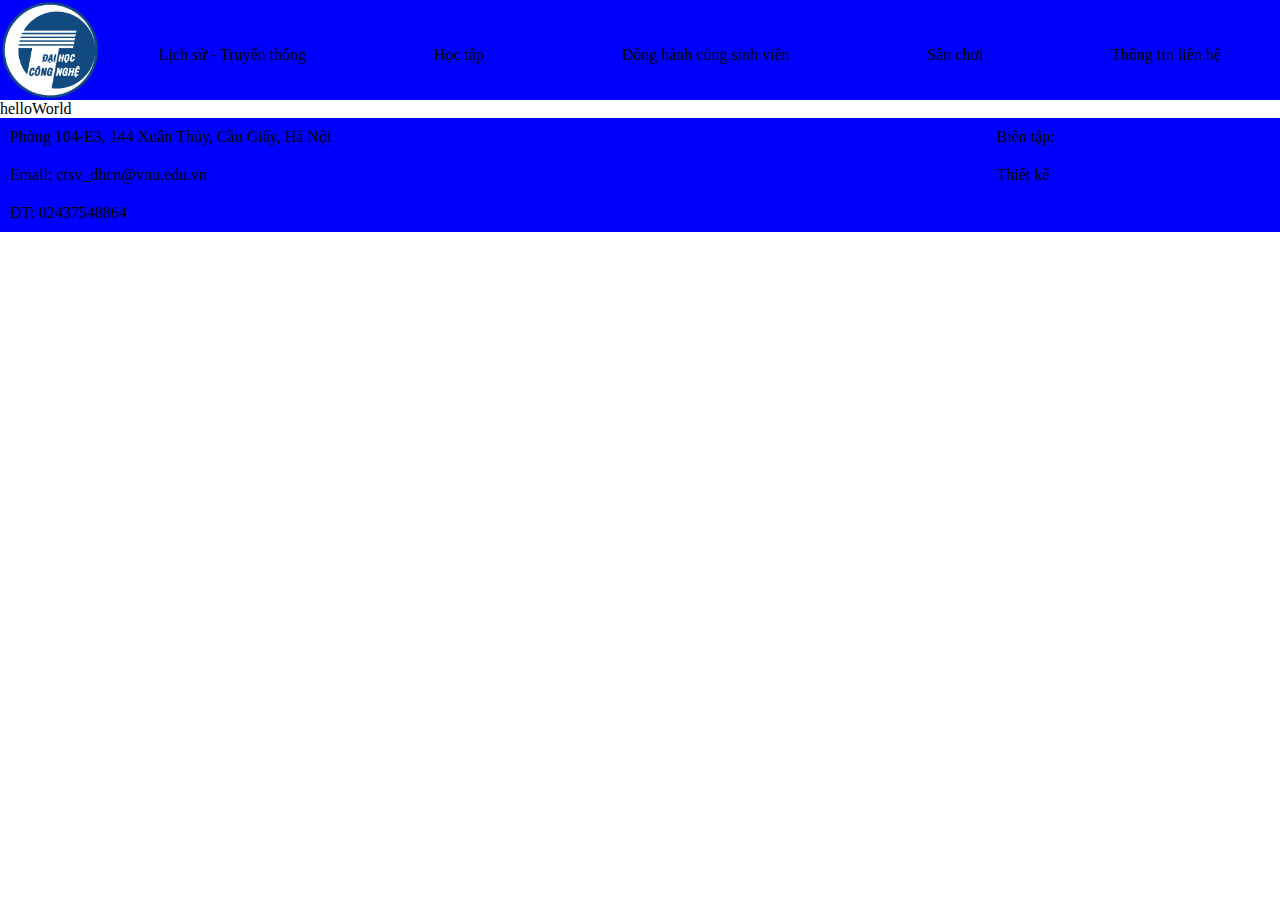
==== index.html @ 9a03441e "first commit" ====
<!DOCTYPE html>
<html lang="en">

<head>
    <meta charset="UTF-8">
    <meta http-equiv="X-UA-Compatible" content="IE=edge">
    <meta name="viewport" content="width=device-width, initial-scale=1.0">
    <link rel="stylesheet" href="style.css">
    <link rel="stylesheet" href="nav.css">
    <link rel="stylesheet" href="footer.css">
    <link rel="stylesheet" href="https://cdnjs.cloudflare.com/ajax/libs/font-awesome/4.7.0/css/font-awesome.min.css">
    <title>Document</title>
</head>

<body>

    <!-- navbar -->
    <div class="nav-bar">
        <div class="nav">
            <img src="./images/logo.png" alt="logo" class="logo" />
            <button class="menu-button" onclick="showNav()"><i class="fa fa-bars"></i></button>
        </div>
        <div id="nav-items" class="nav-items">
            <buton class="nav-item">
                <a href="#" style="color:black; text-decoration: none;">Lịch sử - Truyển thống</a>
            </buton>
            <buton class="nav-item" id="hoc-tap" onclick="dropDown('hoc-tap')">
                <p>Học tập</p>
                <div class="dropdown-content">
                    <a href="#">Thư viện UET</a>
                    <a href="#">Nội quy - Quy chế</a>
                    <a href="#">Kế hoạch học tập</a>
                </div>
            </buton>
            <buton class="nav-item" id="dong-hanh-cung-sv" onclick="dropDown('dong-hanh-cung-sv')">
                <p>Đồng hành cùng sinh viên</p>
                <div class="dropdown-content">
                    <a href="#">Học bổng</a>
                    <a href="#">Tuyển dụng - Việc làm</a>
                    <a href="#">Ký túc xá</a>
                    <a href="#">Khám chữa bệnh</a>
                    <a href="#">Thực tập - Thực tế</a>
                    <a href="#">Trao đổi sinh viên</a>
                    <a href="#">Học phí - Chế độ chính sách</a>
                    <a href="#">Thủ tục hành chính một cửa</a>
                    <a href="#">Các cổng thông tin hữu ích</a>
                </div>
            </buton>
            <buton class="nav-item" id="san-choi" onclick="dropDown('san-choi')">
                <p>Sân chơi</p>
                <div class="dropdown-content">
                    <a href="#">Thông tin về Đoàn - Hội</a>
                    <a href="#">Các hoạt động Đoàn - Hội trong năm</a>
                    <a href="#">Các ban chuyên môn, CLB, Đội, Nhóm</a>
                </div>
            </buton>
            <buton class="nav-item">
                <a href="#" style="color:black; text-decoration: none;">Thông tin liên hệ</a>
            </buton>
        </div>
    </div>
    <div>helloWorld</div>


    <!-- footer -->

    <div class="footer">
        <div class="address">
            <p style="margin-top:0px;">Phòng 104-E3, 144 Xuân Thủy, Cầu Giấy, Hà Nội</p>
            <p>Email: ctsv_dhcn@vnu.edu.vn</p>
            <p>ĐT: 02437548864</p>
        </div>
        <div class="actor">
            <p>Biên tập:</p>
            <p>Thiết kế</p>
        </div>
    </div>

    <script src="menuButton.js"></script>
    <script src="dropDown.js"></script>
</body>

</html>
---- nav.css ----
body{
    margin: 0;
}

.nav-bar{
    display: block;
    flex-wrap: wrap;
    background-color: blue;
}

.nav{
    display:flex;
    justify-content: space-between;
}

.logo{
    width: 100px;
    height: 100px;
}

.menu-button{
    display: inline-block;
    width: 50px;
    height: 50px;
    margin:auto 20px;
    padding: 0;
    border: none;
}

.nav-items{
    display: none;
}

.nav-items.actived{
    display: block;
}

.nav-item{
    display: block;
    text-align: center;
    background-color: blue;
    padding: 10px 0 0 0;
}

.nav-item .dropdown-content{
    display: none;
    background-color: blue;
}

.nav-item.actived{
    display: block;
    text-align: center;
    background-color: blue;
    padding: 10px 0 0 0;
}

.nav-item.actived .dropdown-content{
    display: block;
    padding: 0;
}

.nav-item p{
    margin: 0;
}

.dropdown-content a {
    color: black;
    padding: 12px 16px;
    text-decoration: none;
    display: block;
}


/* for desktop */
@media only screen and (min-width: 575px) {
    .nav-bar{
        display:flex;
        flex-wrap: nowrap;
        height: 100px;
        justify-content: space-around;
    }

    .nav{
        display:inline-block;
    }

    .menu-button{
        display: none;
    }

    .nav-items{
        display: flex;
        justify-content: space-around;
        flex-grow: 1;
    }

    .nav-item{
        display: flex;
        align-items: center;
        position: relative;
    }

    .nav-item.actived{
        display:flex;
        align-items: center;
        position: relative;
    }

    .nav-item.actived .dropdown-content{
        display: block;
        position: absolute;
        background-color: blue;
        top: 100px;
        width: 250px;
        left: 0;
        z-index: 1;
    }

    .nav-item .dropdown-content {
        display: none;
        position: absolute;
        background-color: blue;
        top: 100px;
        width: 250px;
        left: 0;
        z-index: 1;
    }

    .dropdown-content a {
        color: black;
        padding: 12px 16px;
        text-decoration: none;
        display: block;
    }

    a:hover{
        background-color: #007bff;
    }
}
---- footer.css ----
.footer{
    display:block;
    background-color: blue;
}

.footer .address{
    text-align: left;
    flex-grow: 3;
}

.footer .actor{
    text-align:left;
    flex-grow: 1;
}
p{
    margin: 0;
    padding: 10px
}


@media only screen and (min-width: 575px) {
    .footer{
        display:flex;
        justify-content: space-between;
        background-color: blue;
    }

    .footer .address{
        text-align: left;
        flex-grow: 3;
    }
    
    .footer .actor{
        text-align:left;
        flex-grow: 1;
    }
}
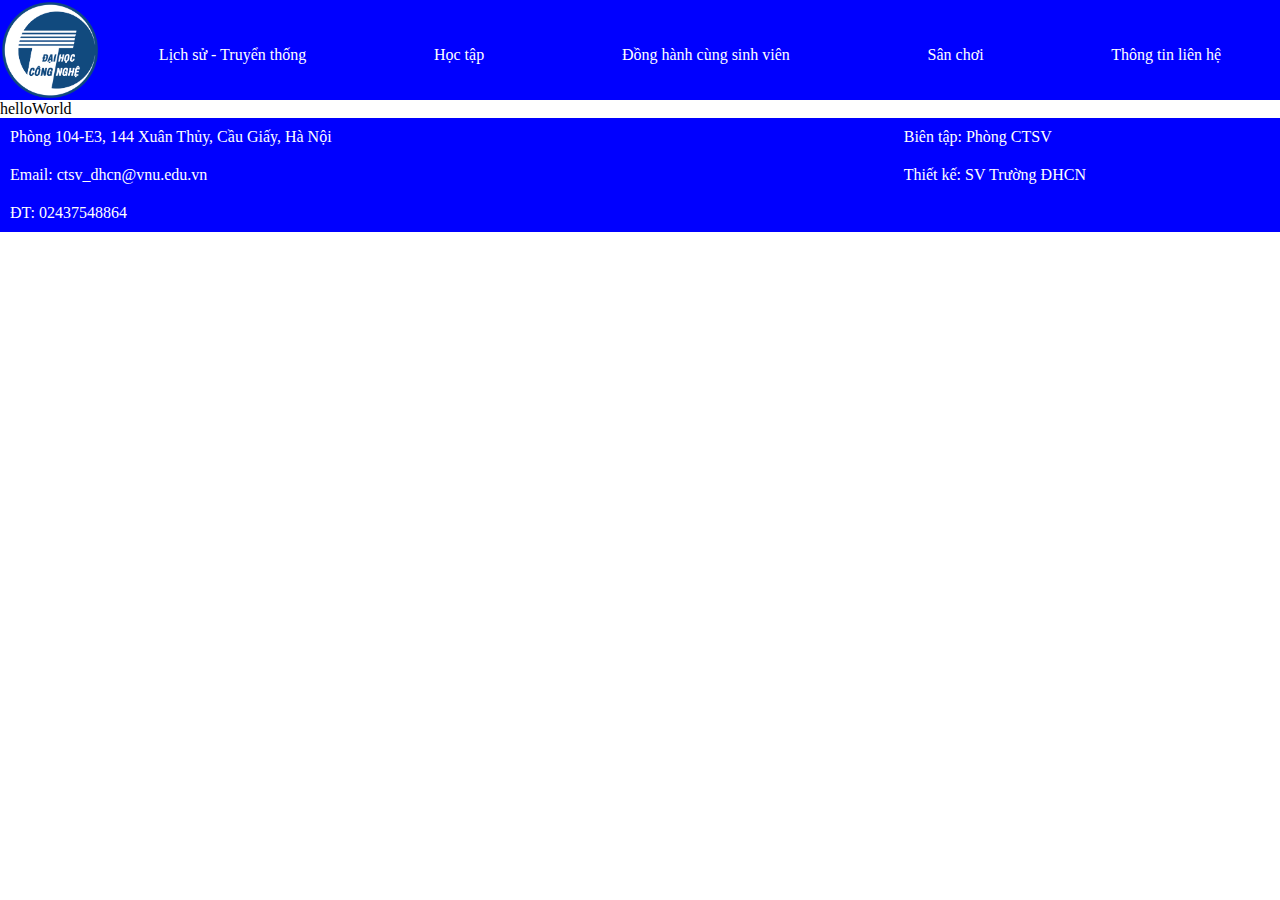
==== commit 9af9706d: "first commit" ====
--- a/index.html
+++ b/index.html
@@ -9,7 +9,7 @@
     <link rel="stylesheet" href="nav.css">
     <link rel="stylesheet" href="footer.css">
     <link rel="stylesheet" href="https://cdnjs.cloudflare.com/ajax/libs/font-awesome/4.7.0/css/font-awesome.min.css">
-    <title>Document</title>
+    <title>Home</title>
 </head>
 
 <body>
@@ -22,13 +22,13 @@
         </div>
         <div id="nav-items" class="nav-items">
             <buton class="nav-item">
-                <a href="#" style="color:black; text-decoration: none;">Lịch sử - Truyển thống</a>
+                <a href="./lịch sử - truyền thống/" style="color:white; text-decoration: none;">Lịch sử - Truyển thống</a>
             </buton>
             <buton class="nav-item" id="hoc-tap" onclick="dropDown('hoc-tap')">
                 <p>Học tập</p>
                 <div class="dropdown-content">
-                    <a href="#">Thư viện UET</a>
-                    <a href="#">Nội quy - Quy chế</a>
+                    <a href="./Thư viện/">Thư viện UET</a>
+                    <a href="./Nội quy - quy chế/">Nội quy - Quy chế</a>
                     <a href="#">Kế hoạch học tập</a>
                 </div>
             </buton>
@@ -36,26 +36,24 @@
                 <p>Đồng hành cùng sinh viên</p>
                 <div class="dropdown-content">
                     <a href="#">Học bổng</a>
-                    <a href="#">Tuyển dụng - Việc làm</a>
-                    <a href="#">Ký túc xá</a>
-                    <a href="#">Khám chữa bệnh</a>
-                    <a href="#">Thực tập - Thực tế</a>
-                    <a href="#">Trao đổi sinh viên</a>
+                    <a href="./Tuyển dụng - Việc làm/">Tuyển dụng - Việc làm</a>
+                    <a href="./Ký túc xá/">Ký túc xá</a>
+                    <a href="./Khám chữa bệnh/">Khám chữa bệnh</a>
+                    <a href="./Thực tập thực tế/">Thực tập - Thực tế</a>
+                    <a href="./Trao đổi sinh viên/">Trao đổi sinh viên</a>
                     <a href="#">Học phí - Chế độ chính sách</a>
                     <a href="#">Thủ tục hành chính một cửa</a>
-                    <a href="#">Các cổng thông tin hữu ích</a>
+                    <a href="./các cổng thông tin hữu ích/">Các cổng thông tin hữu ích</a>
                 </div>
             </buton>
             <buton class="nav-item" id="san-choi" onclick="dropDown('san-choi')">
                 <p>Sân chơi</p>
                 <div class="dropdown-content">
-                    <a href="#">Thông tin về Đoàn - Hội</a>
-                    <a href="#">Các hoạt động Đoàn - Hội trong năm</a>
-                    <a href="#">Các ban chuyên môn, CLB, Đội, Nhóm</a>
+                    <a href="./Hoạt động Đoàn-Hội/">Hoạt động Đoàn - Hội</a>
                 </div>
             </buton>
             <buton class="nav-item">
-                <a href="#" style="color:black; text-decoration: none;">Thông tin liên hệ</a>
+                <a href="./Thông tin liên hệ/" style="color:white; text-decoration: none;">Thông tin liên hệ</a>
             </buton>
         </div>
     </div>
@@ -71,8 +69,8 @@
             <p>ĐT: 02437548864</p>
         </div>
         <div class="actor">
-            <p>Biên tập:</p>
-            <p>Thiết kế</p>
+            <p>Biên tập: Phòng CTSV</p>
+            <p>Thiết kế: SV Trường ĐHCN</p>
         </div>
     </div>
 
--- a/nav.css
+++ b/nav.css
@@ -40,6 +40,7 @@
     text-align: center;
     background-color: blue;
     padding: 10px 0 0 0;
+    color: white;
 }
 
 .nav-item .dropdown-content{
@@ -56,7 +57,6 @@
 
 .nav-item.actived .dropdown-content{
     display: block;
-    padding: 0;
 }
 
 .nav-item p{
--- a/footer.css
+++ b/footer.css
@@ -1,6 +1,7 @@
 .footer{
     display:block;
     background-color: blue;
+    color: white;
 }
 
 .footer .address{
@@ -14,7 +15,7 @@
 }
 p{
     margin: 0;
-    padding: 10px
+    padding: 10px;
 }
 
 
@@ -23,6 +24,7 @@
         display:flex;
         justify-content: space-between;
         background-color: blue;
+        color: white;
     }
 
     .footer .address{
